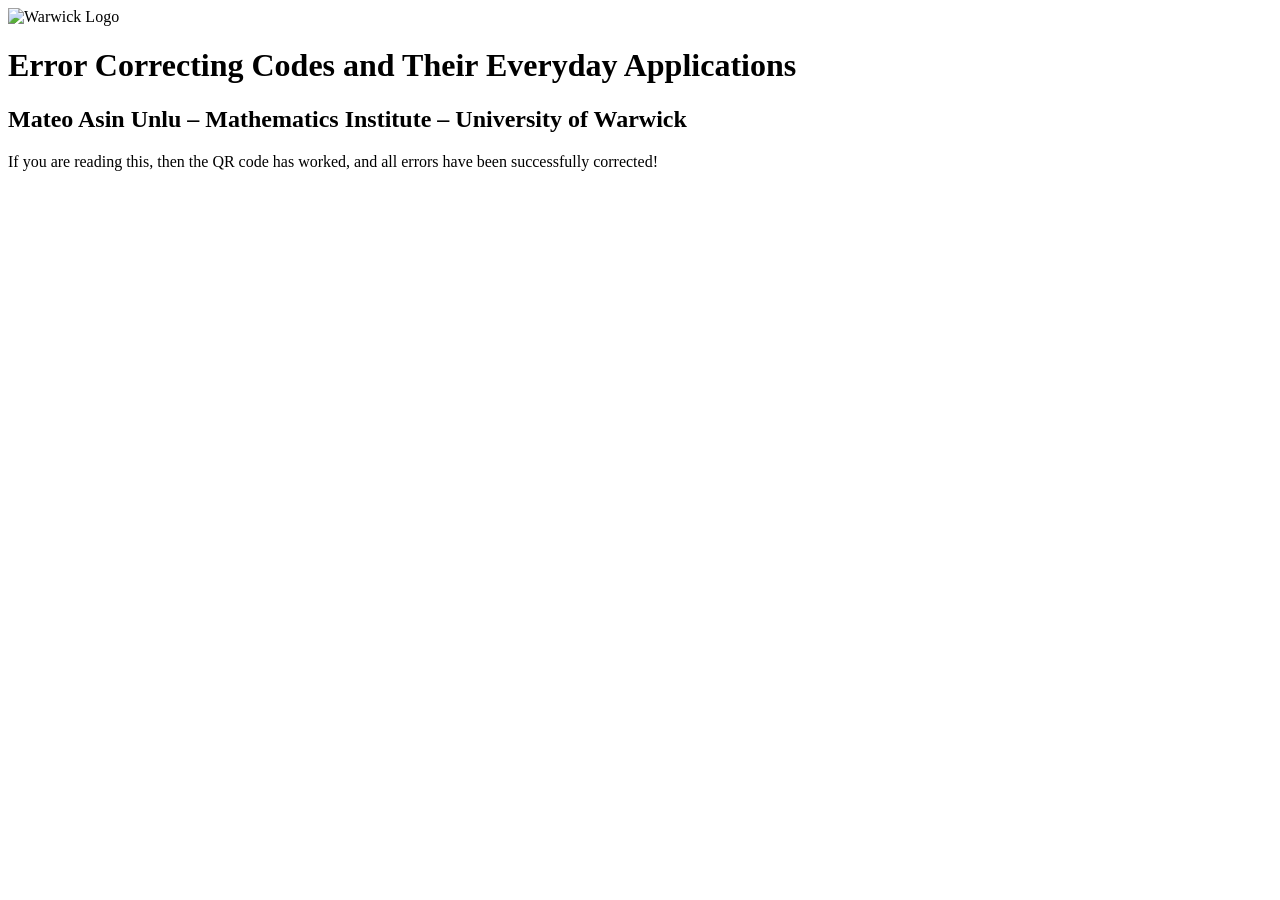
==== index.html @ d7f1c76e "Add files via upload" ====
<!DOCTYPE html>
<html lang="en">
<head>
  <meta charset="UTF-8">
  <meta name="viewport" content="width=device-width, initial-scale=1.0">
  <title>Error Correcting Codes - QR Success</title>
  <link rel="stylesheet" href=css/style.css>
  <link rel="icon" type="image/svg+xml" href=images/University_of_Warwick_logo.svg>
</head>
<body>

<header class="white-header">
  <div class="header-container">
    <img src="images/University_of_Warwick_logo.svg" alt="Warwick Logo" class="warwick-logo">
    <div class="title-group">
      <h1 class="main-title">Error Correcting Codes and Their <span class="fix-word">Everyday</span> Applications</h1>
      <h2 class="sub-title">Mateo Asin Unlu – Mathematics Institute – University of Warwick</h2>
    </div>
  </div>
</header>

<main class="landing-content">
  <div class="message-box">
    <p>If you are reading this, then the QR code has worked, and all errors have been successfully corrected!</p>
  </div>
</main>

</body>
</html>
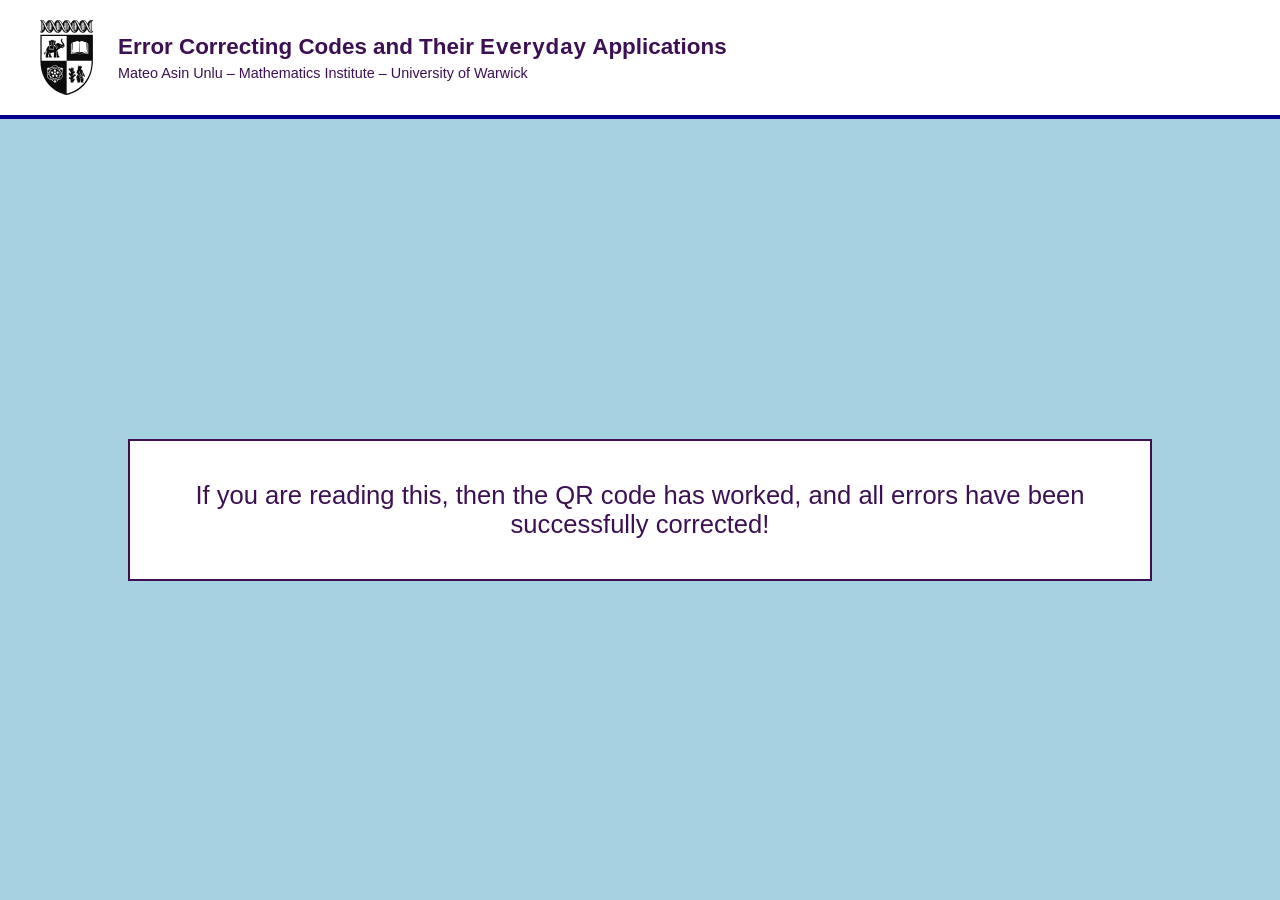
==== commit 638d97b3: "Add files via upload" ====
--- a/index.html
+++ b/index.html
@@ -5,13 +5,13 @@
   <meta name="viewport" content="width=device-width, initial-scale=1.0">
   <title>Error Correcting Codes - QR Success</title>
   <link rel="stylesheet" href=css/style.css>
-  <link rel="icon" type="image/svg+xml" href=images/University_of_Warwick_logo.svg>
+  <link rel="icon" type="image/svg+xml" href=images/crest-dynamic.svg>
 </head>
 <body>
 
 <header class="white-header">
   <div class="header-container">
-    <img src="images/University_of_Warwick_logo.svg" alt="Warwick Logo" class="warwick-logo">
+    <img src="images/crest-dynamic.svg" alt="Warwick Logo" class="warwick-logo">
     <div class="title-group">
       <h1 class="main-title">Error Correcting Codes and Their <span class="fix-word">Everyday</span> Applications</h1>
       <h2 class="sub-title">Mateo Asin Unlu – Mathematics Institute – University of Warwick</h2>
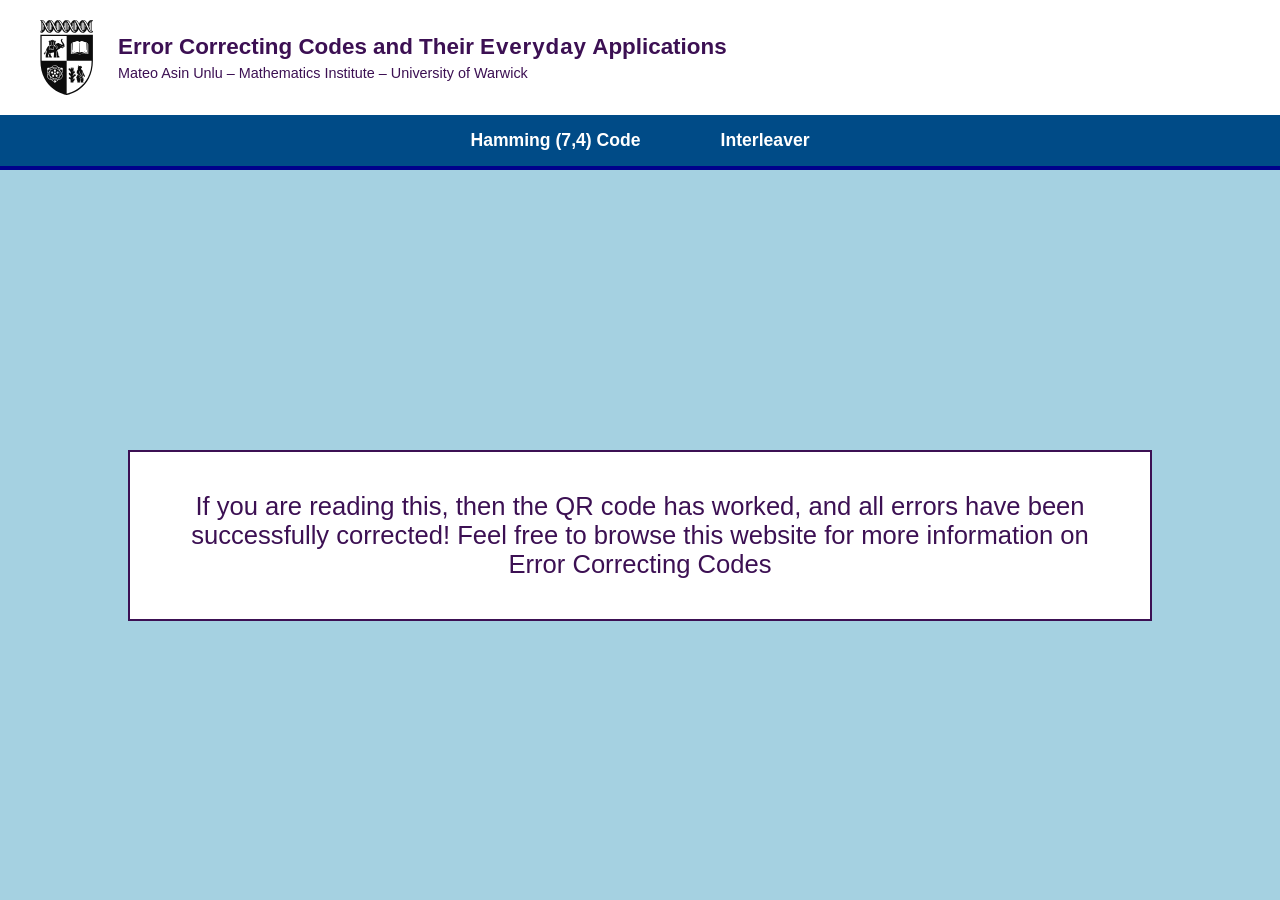
==== commit 0478c141: "Add files via upload" ====
--- a/index.html
+++ b/index.html
@@ -19,9 +19,16 @@
   </div>
 </header>
 
+<nav class="main-nav">
+  <a href="hamming74.html">Hamming (7,4) Code</a>
+  <a href="interleaver.html">Interleaver</a>
+</nav>
+
+
 <main class="landing-content">
   <div class="message-box">
-    <p>If you are reading this, then the QR code has worked, and all errors have been successfully corrected!</p>
+    <p>If you are reading this, then the QR code has worked, and all errors have been successfully corrected! Feel
+      free to browse this website for more information on Error Correcting Codes</p>
   </div>
 </main>
 
